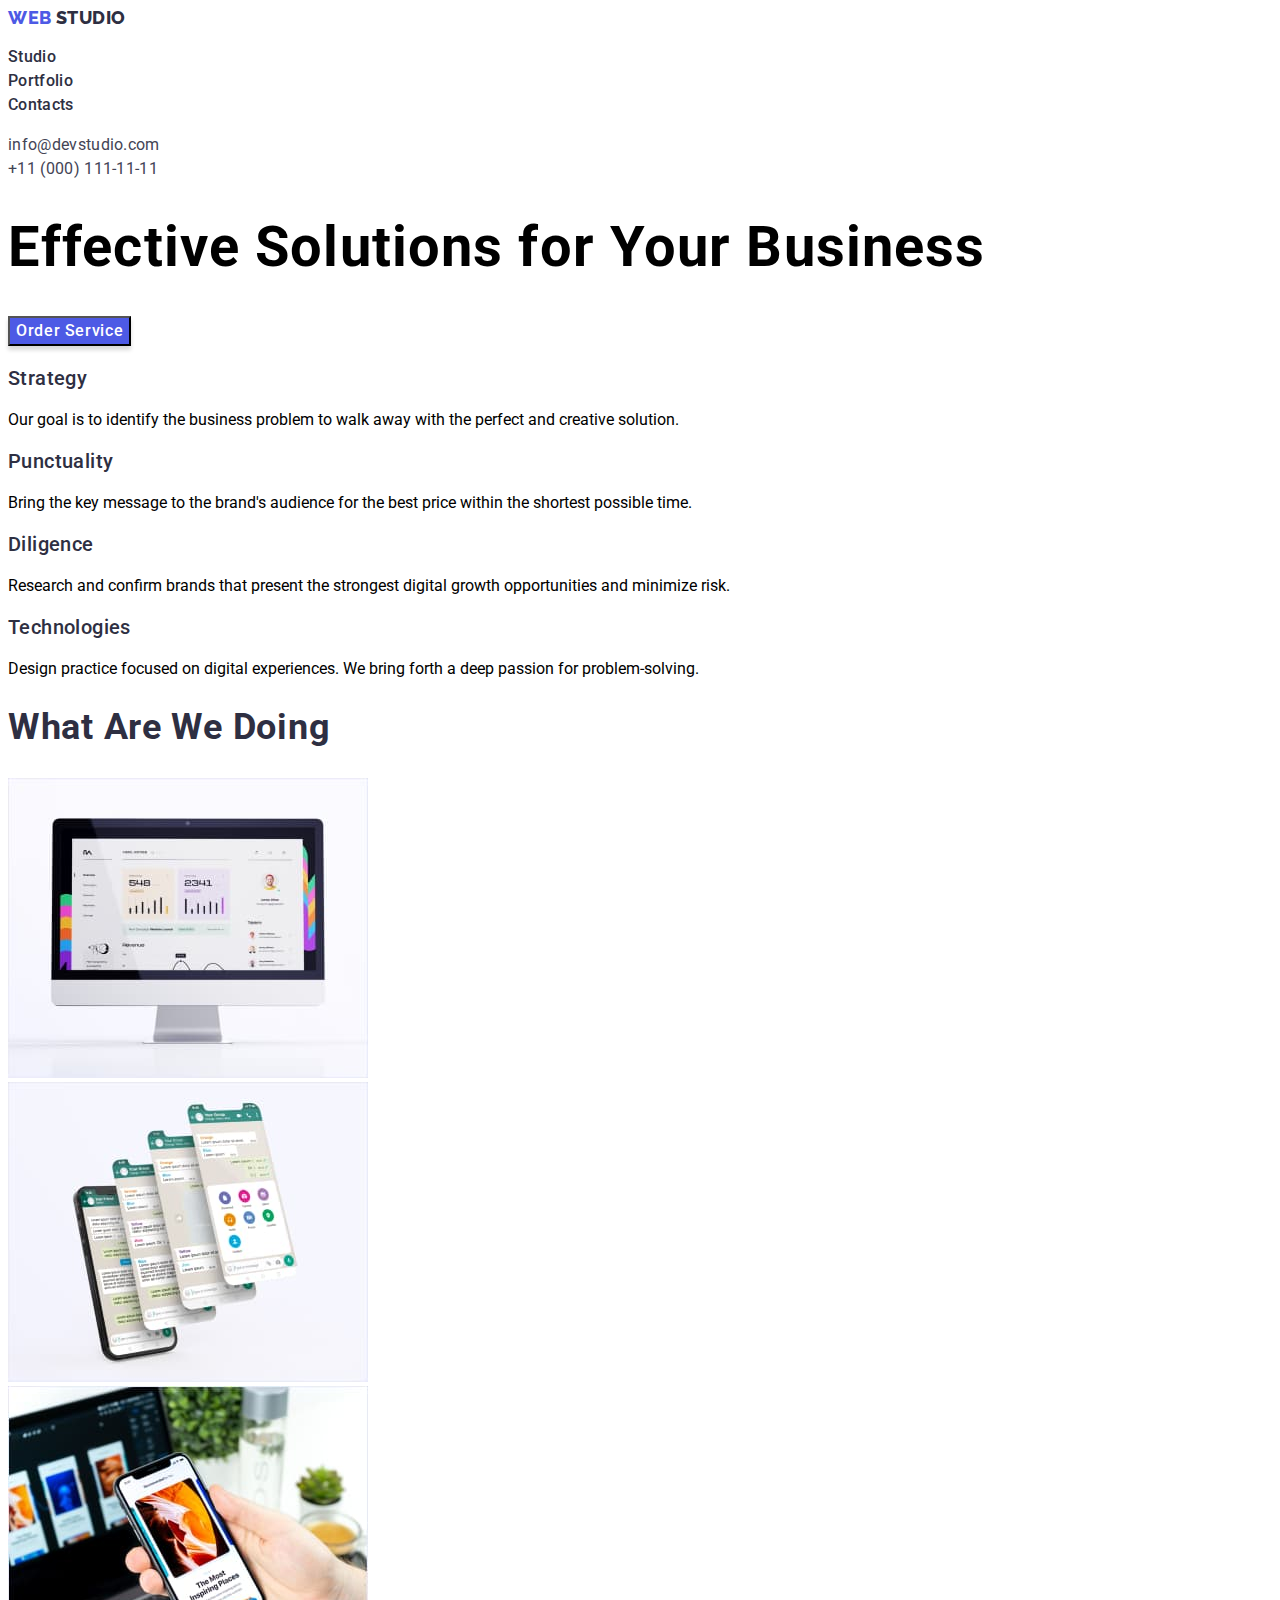
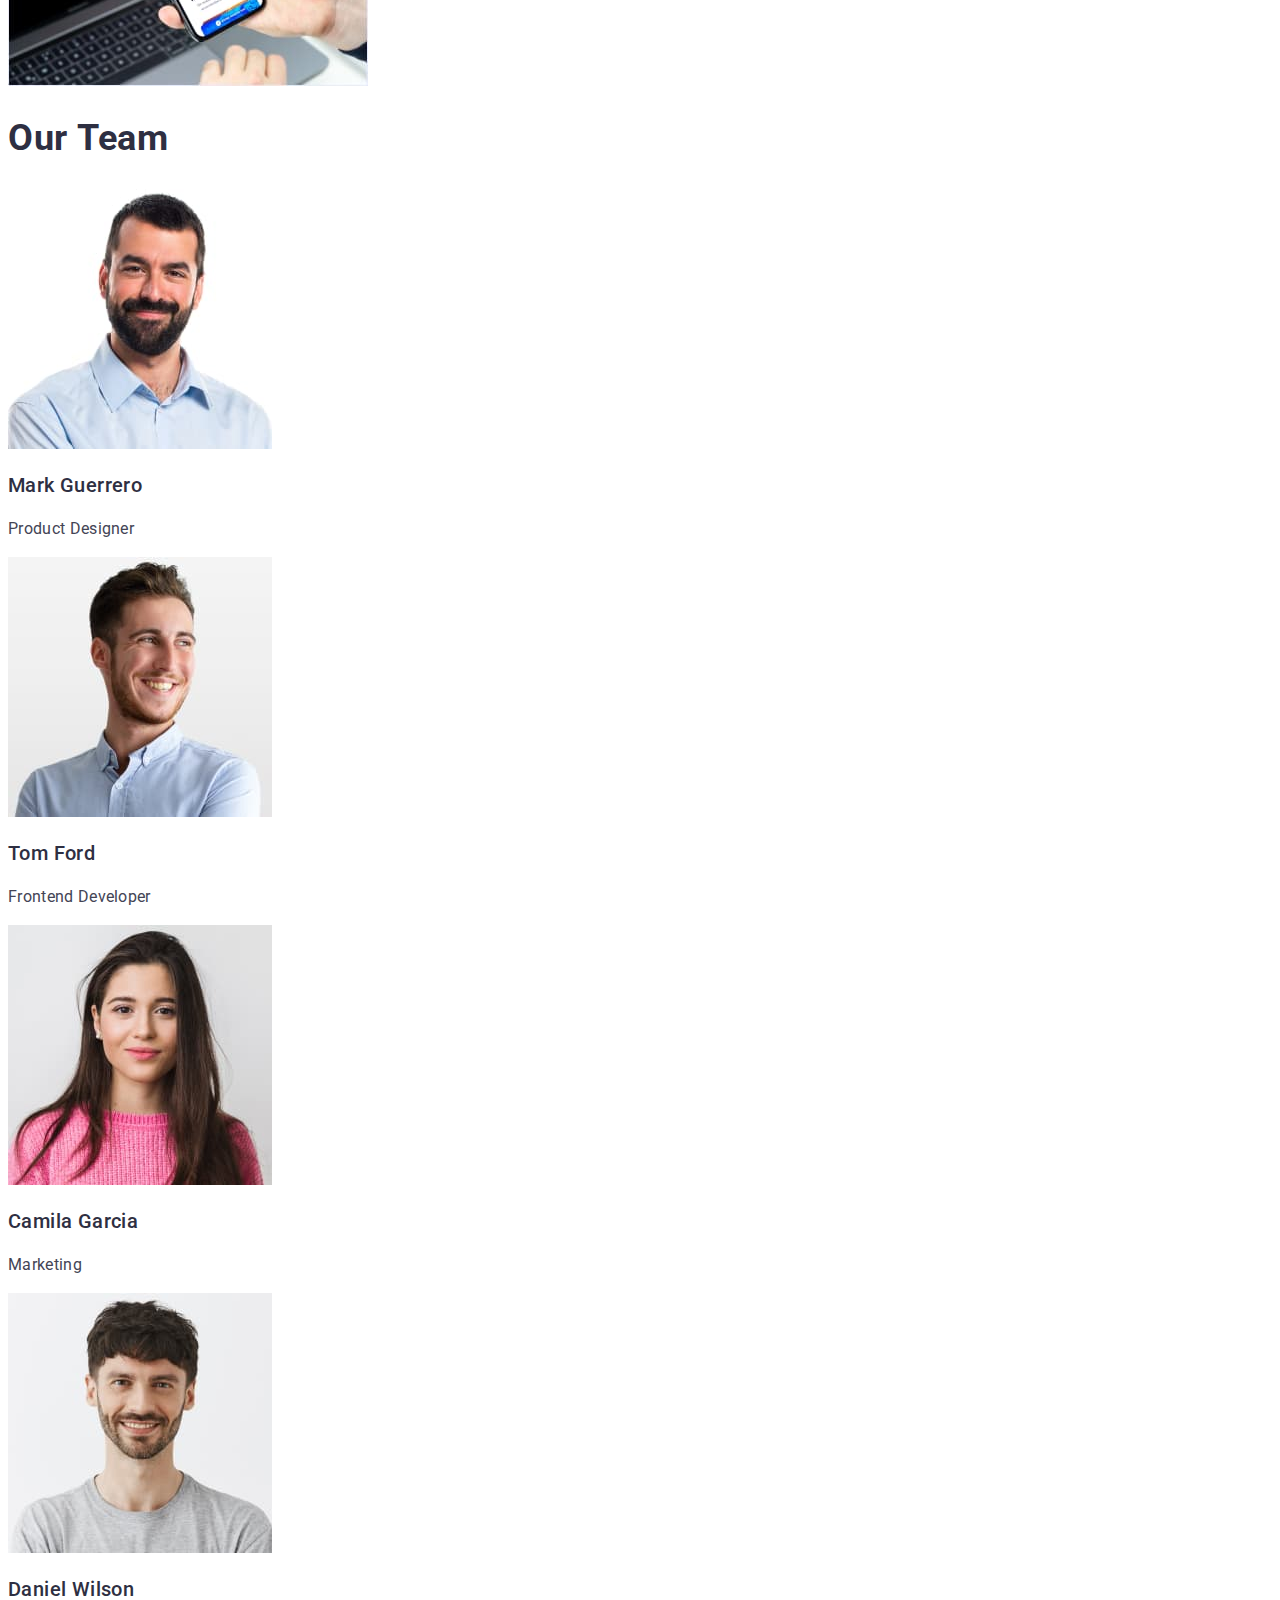
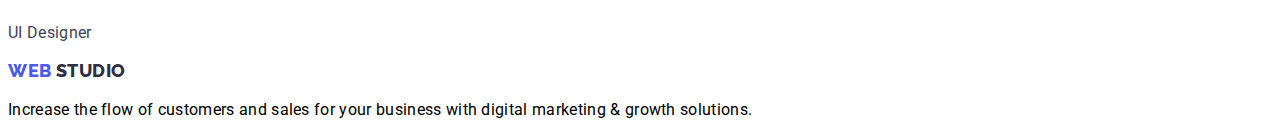
==== index.html @ 4ac5ac21 "create index.html" ====
<!DOCTYPE html>
<html lang="en">

<head>
  <meta charset="UTF-8" />
  <meta http-equiv="X-UA-Compatible" content="IE=edge" />
  <meta name="viewport" content="width=device-width, initial-scale=1.0" />
  <title>Main page</title>
  <link rel="preconnect" href="https://fonts.googleapis.com" />
  <link rel="preconnect" href="https://fonts.gstatic.com" crossorigin />
  <link href="https://fonts.googleapis.com/css2?family=Raleway:wght@800&family=Roboto:wght@400;500;700&display=swap"
    rel="stylesheet" />
  <link rel="stylesheet" href="./css/styles.css" />
</head>

<body>
  <!-- Header -->
  <header class="page-header">
    <nav class="navigation">
      <a class="logo decoration" href="./index.html"><span class="web-logo">Web</span>
        <span class="studio-logo">Studio</span>
      </a>
      <ul class="menu list">
        <li class="menu-item">
          <a class="menu-link decoration" href="">Studio</a>
        </li>
        <li class="menu-item">
          <a class="menu-link decoration" href="./portfolio.html" target="_blank">Portfolio</a>
        </li>
        <li class="menu-item">
          <a class="menu-link decoration" href="">Contacts</a>
        </li>
      </ul>
    </nav>
    <address>
      <ul class="menu-contact list">
        <li>
          <a class="contact-mail decoration" href="mailto:info@devstudio.com">info@devstudio.com</a>
        </li>
        <li>
          <a class="phone-number decoration" href="tel:+110001111111">+11 (000) 111-11-11</a>
        </li>
      </ul>
    </address>
  </header>

  <main>
    <!-- Section Hero -->
    <section>
      <h1 class="main-title">Effective Solutions for Your Business</h1>
      
      <button class="btn-order-service" type="button">Order Service</button>
    </section>
    <!-- Section 1 -->
    <section>
      <h2 hidden>Our advantages</h2>
      <ul class="list">
        <li>
          <h3 class="card-title">Strategy</h3>
          <p class="card-tex">
            Our goal is to identify the business problem to walk away with the
            perfect and creative solution.
          </p>
        </li>
        <li>
          <h3 class="card-title">Punctuality</h3>
          <p class="card-tex">
            Bring the key message to the brand's audience for the best price
            within the shortest possible time.
          </p>
        </li>
        <li>
          <h3 class="card-title">Diligence</h3>
          <p class="card-tex">
            Research and confirm brands that present the strongest digital
            growth opportunities and minimize risk.
          </p>
        </li>
        <li>
          <h3 class="card-title">Technologies</h3>
          <p class="card-tex">
            Design practice focused on digital experiences. We bring forth a
            deep passion for problem-solving.
          </p>
        </li>
      </ul>
    </section>
    <!-- Section 2 -->
    <section>
      <h2 class="title-about">What are we doing</h2>
      <ul class="list">
        <li>
          <img src="./images/our-job/img1.jpg" alt="monitor" width="360" height="300" />
        </li>
        <li>
          <img src="./images/our-job/img2.jpg" alt="telephon" width="360" height="300" />
        </li>
        <li>
          <img src="./images/our-job/img3.jpg" alt="mix" width="360" height="300" />
        </li>
      </ul>
    </section>
    <!-- Section 3 -->
    <section>
      <h2 class="title-about">Our Team</h2>
      <ul class="list">
        <li>
          <img src="./images/team/img-team1.jpg" alt="product designer" width="264" height="260" />
          <h3 class="card-title">Mark Guerrero</h3>
          <p class="card-text">Product Designer</p>
        </li>
        <li>
          <img src="./images/team/img-team2.jpg" alt="frontend developer" width="264" height="260" />
          <h3 class="card-title">Tom Ford</h3>
          <p class="card-text">Frontend Developer</p>
        </li>
        <li>
          <img src="./images/team/img-team3.jpg" alt="marketing" width="264" height="260" />
          <h3 class="card-title">Camila Garcia</h3>
          <p class="card-text">Marketing</p>
        </li>
        <li>
          <img src="./images/team/img-team4.jpg" alt="designer" width="264" height="260" />
          <h3 class="card-title">Daniel Wilson</h3>
          <p class="card-text">UI Designer</p>
        </li>
      </ul>
    </section>
  </main>
  <!-- Footer -->
  <footer>
    <a class="decoration" href="./index.html"> <span class="web-logo">Web</span>
      <span class="studio-logo studio-logotype">Studio</span> </a>
    <p class="footer-text">
      Increase the flow of customers and sales for your business with digital
      marketing & growth solutions.
    </p>
  </footer>
</body>

</html>
---- css/styles.css ----
:root {
  --primery-font: 'Roboto', sans-serif;
}
.list {
  list-style: none;
  padding: 0;
}
.decoration {
  text-decoration: none;
}

body {
  font-family: var(--primery-font);
}

/* ------Components Header------ */
.web-logo {
  font-family: 'Raleway', sans-serif;
  font-weight: 800;
  font-size: 18px;
  line-height: 1.16;
  letter-spacing: 0.03em;
  text-transform: uppercase;
  color: #4D5AE5;
}
.studio-logo {
  font-family: 'Raleway', sans-serif;
  font-weight: 800;
  font-size: 18px;
  line-height: 1.16;
  letter-spacing: 0.03em;
  text-transform: uppercase;
  color: #2E2F42;
}
.menu-link {
  font-weight: 500;
  font-size: 16px;
  line-height: 1.5;
  letter-spacing: 0.02em;
  color: #2e2f42;
}
.menu-link:hover,
.menu-link:focus {
  color: #404bbf;
  text-decoration: underline;
}
.contact-mail {
  font-style: normal;
  font-size: 16px;
  line-height: 1.5;
  letter-spacing: 0.02em;
  color: #434455;
}
.contact-mail:hover,
.contact-mail:focus {
  color: #404bbf;
}
.phone-number {
  font-style: normal;
  font-size: 16px;
  line-height: 24px;
  letter-spacing: 0.02em;
  color: #434455;
}
.phone-number:hover,
.phone-number:focus {
  color: #404bbf;
}

/* ------Components------ */
.card-title {
  font-weight: 500;
  font-size: 20px;
  line-height: 1.2;
  letter-spacing: 0.02em;
  color: #2e2f42;
}
.card-text {
  font-size: 16px;
  line-height: 1.5;
  letter-spacing: 0.02em;
  color: #434455;
}
/* ------Section Hero----- */
.main-title {
  font-weight: 700;
  font-size: 56px;
  line-height: 1.07;
  letter-spacing: 0.02em;
  /* color: #FFFFFF; */
}
.btn-order-service {
  font-family: "Roboto", sans-serif;
  font-weight: 500;
  font-size: 16px;
  line-height: 1.5;
  display: flex;
  align-items: center;
  letter-spacing: 0.04em;
  color: #FFFFFF;
  background: #4d5ae5;
  box-shadow: 0px 4px 4px rgba(0, 0, 0, 0.15);
  cursor: pointer;
}
.btn-order-service:hover,
.btn-order-service:focus {
  background-color: #404bbf;
  border-radius: 4px;
}
.title-about {
  font-weight: 700;
  font-size: 36px;
  line-height: 1.11;
  letter-spacing: 0.02em;
 text-transform: capitalize; 
  color: #2e2f42;
}

/* ------Section 1------ */
/* ------Section 2------ */
/* ------Section 3------ */

/* ------Footer------ */
.studio-logotype {
  /* color: #F4F4FD; */
}
.footer-text {
  font-size: 16px;
  line-height: 1.5;
  letter-spacing: 0.02em;
  /* color: #F4F4FD; */
}

/*------ Portfolio------ */
.all-btn {
  font-weight: 500;
  font-size: 16px;
  line-height: 1.5;
  text-align: center;
  letter-spacing: 0.04em;
  color: #FFFFFF;
  background: #404BBF;
  box-shadow: 0px 3px 1px rgba(0, 0, 0, 0.1), 0px 2px 1px rgba(0, 0, 0, 0.08), 0px 2px 2px rgba(0, 0, 0, 0.12);
  border-radius: 4px;
  cursor: pointer;
}

.site-btn {
  font-weight: 500;
  font-size: 16px;
  line-height: 1.5;
  letter-spacing: 0.04em;
  color: #4D5AE5;
  background: #F4F4FD;
  border: 1px solid #E7E9FC;
  border-radius: 4px;
  cursor: pointer;
}
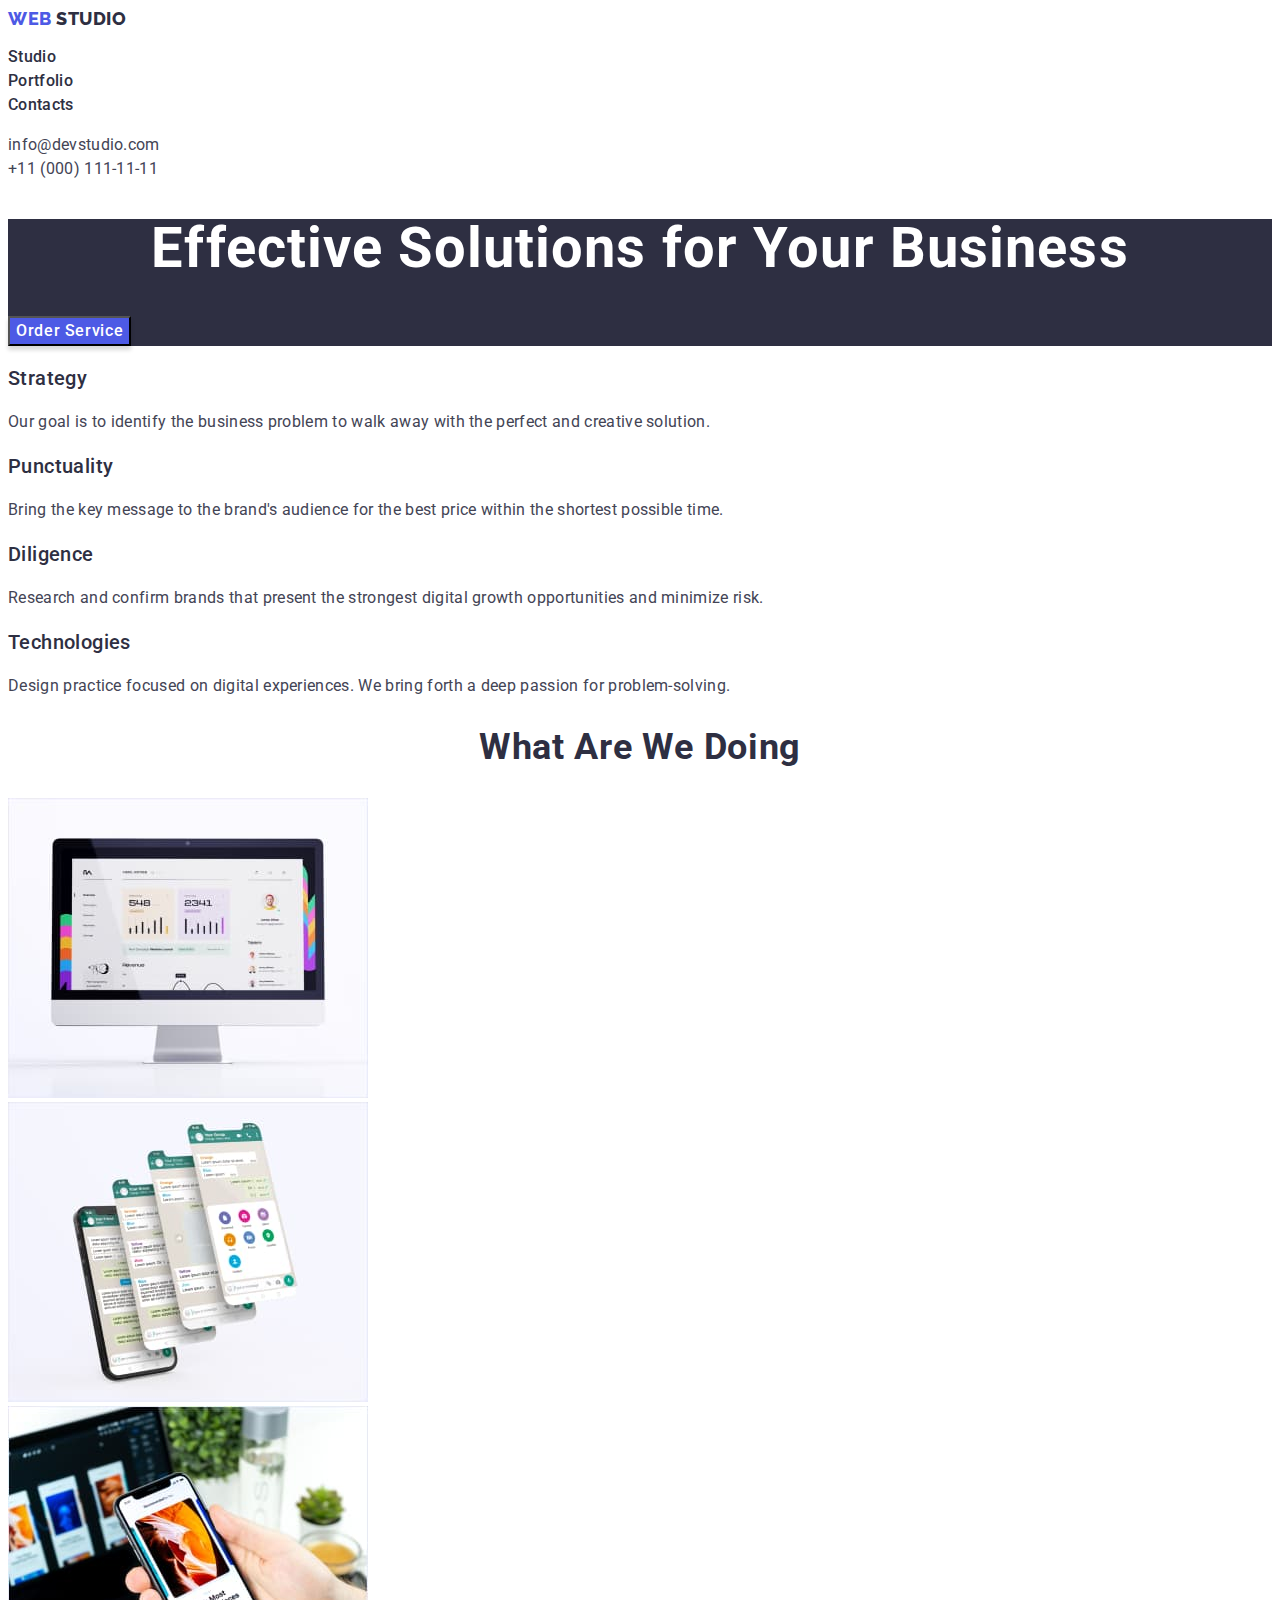
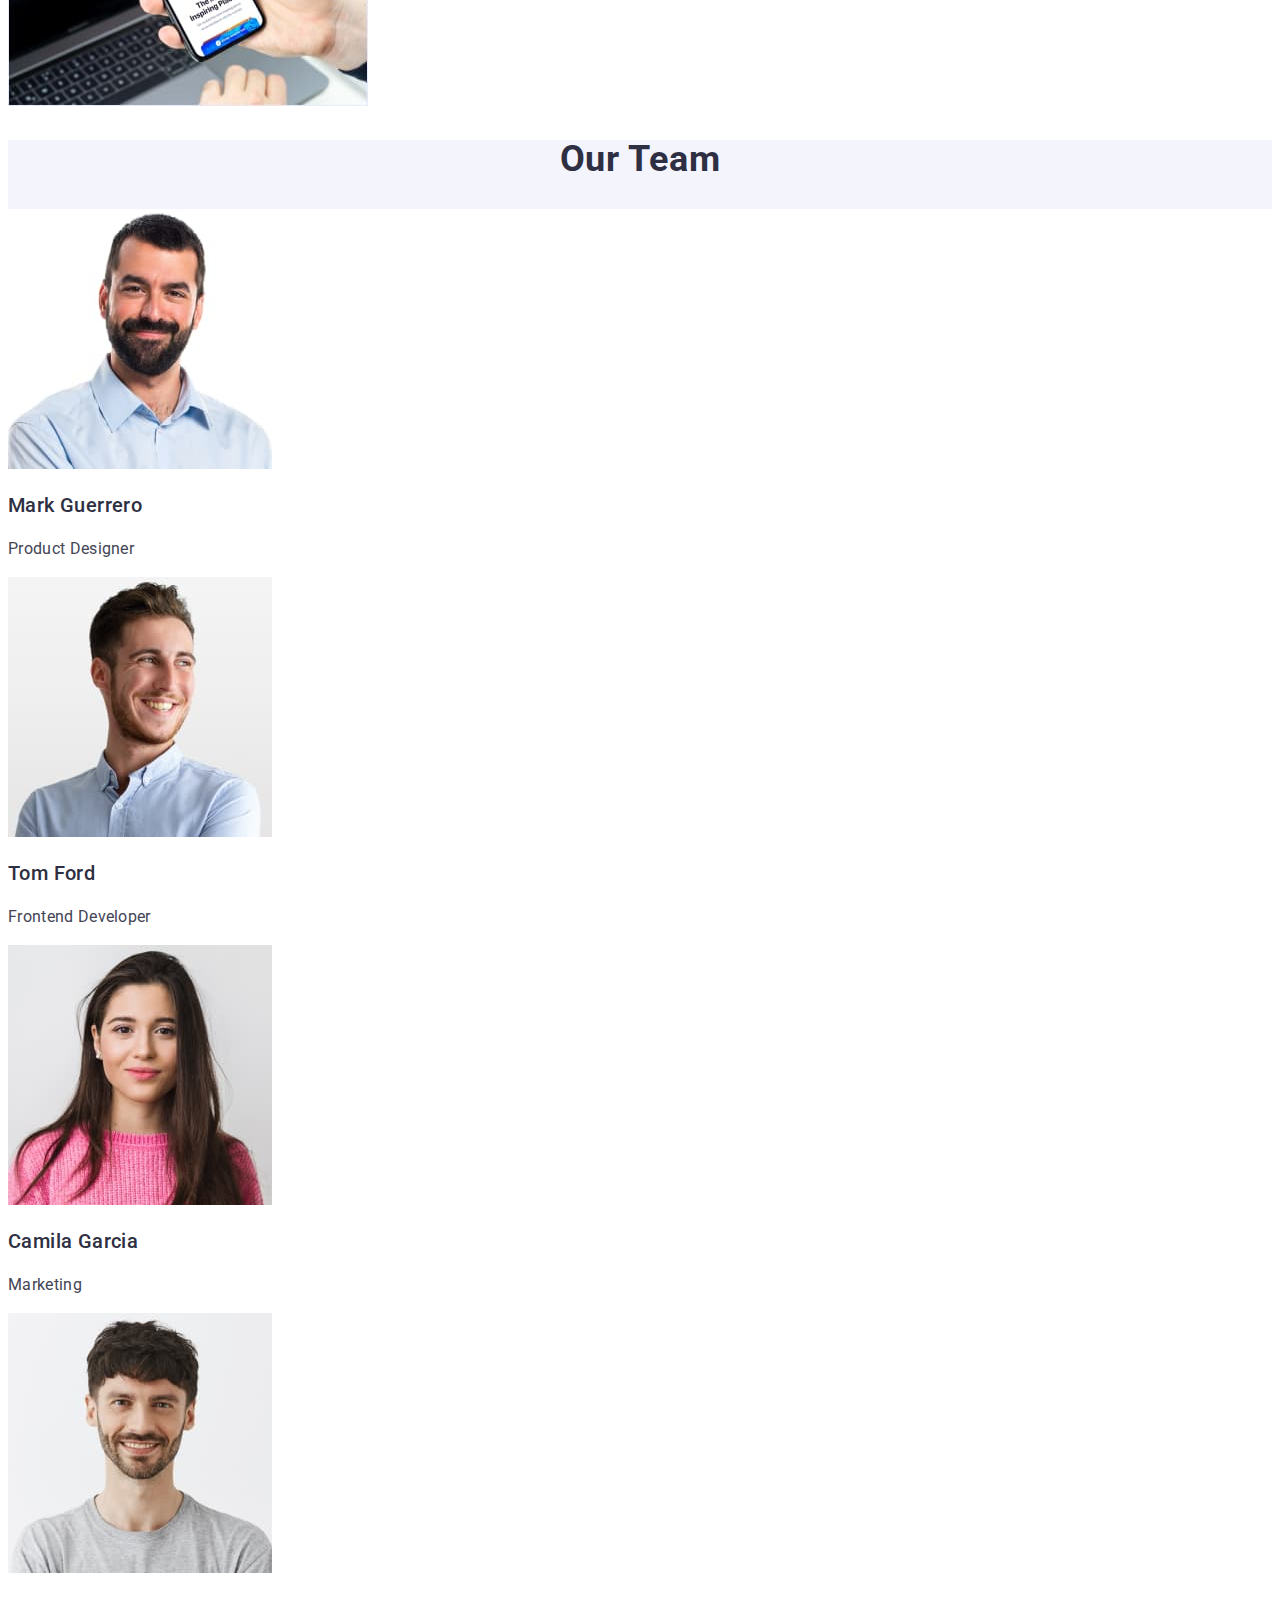
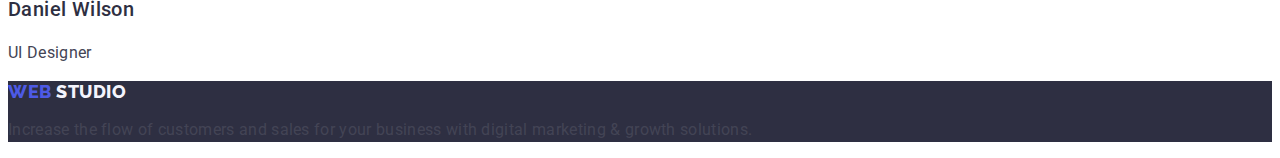
==== commit d9f702fe: "create index.html" ====
--- a/index.html
+++ b/index.html
@@ -17,11 +17,11 @@
   <!-- Header -->
   <header class="page-header">
     <nav class="navigation">
-      <a class="logo decoration" href="./index.html"><span class="web-logo">Web</span>
+      <a class="logo decoration" href="./index.html">Web
         <span class="studio-logo">Studio</span>
       </a>
       <ul class="menu list">
-        <li class="menu-item">
+        <li class="menu-item link">
           <a class="menu-link decoration" href="">Studio</a>
         </li>
         <li class="menu-item">
@@ -32,7 +32,7 @@
         </li>
       </ul>
     </nav>
-    <address>
+    <address class="contacts">
       <ul class="menu-contact list">
         <li>
           <a class="contact-mail decoration" href="mailto:info@devstudio.com">info@devstudio.com</a>
@@ -46,39 +46,39 @@
 
   <main>
     <!-- Section Hero -->
-    <section>
+    <section class="hero">
       <h1 class="main-title">Effective Solutions for Your Business</h1>
       
       <button class="btn-order-service" type="button">Order Service</button>
     </section>
     <!-- Section 1 -->
-    <section>
+    <section class="advantages">
       <h2 hidden>Our advantages</h2>
       <ul class="list">
         <li>
           <h3 class="card-title">Strategy</h3>
-          <p class="card-tex">
+          <p class="card-text">
             Our goal is to identify the business problem to walk away with the
             perfect and creative solution.
           </p>
         </li>
         <li>
           <h3 class="card-title">Punctuality</h3>
-          <p class="card-tex">
+          <p class="card-text">
             Bring the key message to the brand's audience for the best price
             within the shortest possible time.
           </p>
         </li>
         <li>
           <h3 class="card-title">Diligence</h3>
-          <p class="card-tex">
+          <p class="card-text">
             Research and confirm brands that present the strongest digital
             growth opportunities and minimize risk.
           </p>
         </li>
         <li>
           <h3 class="card-title">Technologies</h3>
-          <p class="card-tex">
+          <p class="card-text">
             Design practice focused on digital experiences. We bring forth a
             deep passion for problem-solving.
           </p>
@@ -101,10 +101,10 @@
       </ul>
     </section>
     <!-- Section 3 -->
-    <section>
+    <section class="team">
       <h2 class="title-about">Our Team</h2>
-      <ul class="list">
-        <li>
+      <ul class="list colour-card">
+        <li class="card-description">
           <img src="./images/team/img-team1.jpg" alt="product designer" width="264" height="260" />
           <h3 class="card-title">Mark Guerrero</h3>
           <p class="card-text">Product Designer</p>
@@ -128,8 +128,8 @@
     </section>
   </main>
   <!-- Footer -->
-  <footer>
-    <a class="decoration" href="./index.html"> <span class="web-logo">Web</span>
+  <footer class="footer">
+    <a class="logo decoration" href="./index.html">Web
       <span class="studio-logo studio-logotype">Studio</span> </a>
     <p class="footer-text">
       Increase the flow of customers and sales for your business with digital
--- a/css/styles.css
+++ b/css/styles.css
@@ -1,49 +1,53 @@
 :root {
   --primery-font: 'Roboto', sans-serif;
 }
+
 .list {
   list-style: none;
   padding: 0;
 }
+
 .decoration {
   text-decoration: none;
 }
 
 body {
   font-family: var(--primery-font);
+  color: #434455;
+  background-color: #FFFFFF;
 }
 
 /* ------Components Header------ */
-.web-logo {
+.logo {
   font-family: 'Raleway', sans-serif;
   font-weight: 800;
   font-size: 18px;
-  line-height: 1.16;
+  line-height: 1.17;
   letter-spacing: 0.03em;
   text-transform: uppercase;
+  text-decoration: none;
   color: #4D5AE5;
 }
+
 .studio-logo {
-  font-family: 'Raleway', sans-serif;
-  font-weight: 800;
-  font-size: 18px;
-  line-height: 1.16;
-  letter-spacing: 0.03em;
-  text-transform: uppercase;
   color: #2E2F42;
 }
+
 .menu-link {
   font-weight: 500;
   font-size: 16px;
   line-height: 1.5;
   letter-spacing: 0.02em;
   color: #2e2f42;
+  text-decoration: none
 }
+
 .menu-link:hover,
 .menu-link:focus {
   color: #404bbf;
   text-decoration: underline;
 }
+
 .contact-mail {
   font-style: normal;
   font-size: 16px;
@@ -51,10 +55,12 @@
   letter-spacing: 0.02em;
   color: #434455;
 }
+
 .contact-mail:hover,
 .contact-mail:focus {
   color: #404bbf;
 }
+
 .phone-number {
   font-style: normal;
   font-size: 16px;
@@ -62,9 +68,14 @@
   letter-spacing: 0.02em;
   color: #434455;
 }
+
 .phone-number:hover,
 .phone-number:focus {
   color: #404bbf;
+}
+
+.contacts {
+  font-style: normal;
 }
 
 /* ------Components------ */
@@ -75,20 +86,28 @@
   letter-spacing: 0.02em;
   color: #2e2f42;
 }
+
 .card-text {
   font-size: 16px;
   line-height: 1.5;
   letter-spacing: 0.02em;
   color: #434455;
 }
+
 /* ------Section Hero----- */
+.hero {
+  background-color: #2e2f42;
+}
+
 .main-title {
   font-weight: 700;
   font-size: 56px;
   line-height: 1.07;
   letter-spacing: 0.02em;
-  /* color: #FFFFFF; */
+  text-align: center;
+  color: #FFFFFF;
 }
+
 .btn-order-service {
   font-family: "Roboto", sans-serif;
   font-weight: 500;
@@ -102,28 +121,43 @@
   box-shadow: 0px 4px 4px rgba(0, 0, 0, 0.15);
   cursor: pointer;
 }
+
 .btn-order-service:hover,
 .btn-order-service:focus {
   background-color: #404bbf;
   border-radius: 4px;
 }
+
 .title-about {
   font-weight: 700;
   font-size: 36px;
   line-height: 1.11;
   letter-spacing: 0.02em;
- text-transform: capitalize; 
+  text-transform: capitalize;
   color: #2e2f42;
+  text-align: center;
 }
 
 /* ------Section 1------ */
 /* ------Section 2------ */
 /* ------Section 3------ */
+.team {
+  background-color: #F4F4FD;
+}
+
+.colour-card {
+  background-color: #FFFFFF;
+}
 
 /* ------Footer------ */
+.footer {
+  background-color: #2e2f42;
+}
+
 .studio-logotype {
-  /* color: #F4F4FD; */
+  color: #F4F4FD;
 }
+
 .footer-text {
   font-size: 16px;
   line-height: 1.5;
@@ -155,5 +189,4 @@
   border: 1px solid #E7E9FC;
   border-radius: 4px;
   cursor: pointer;
-}
-
+}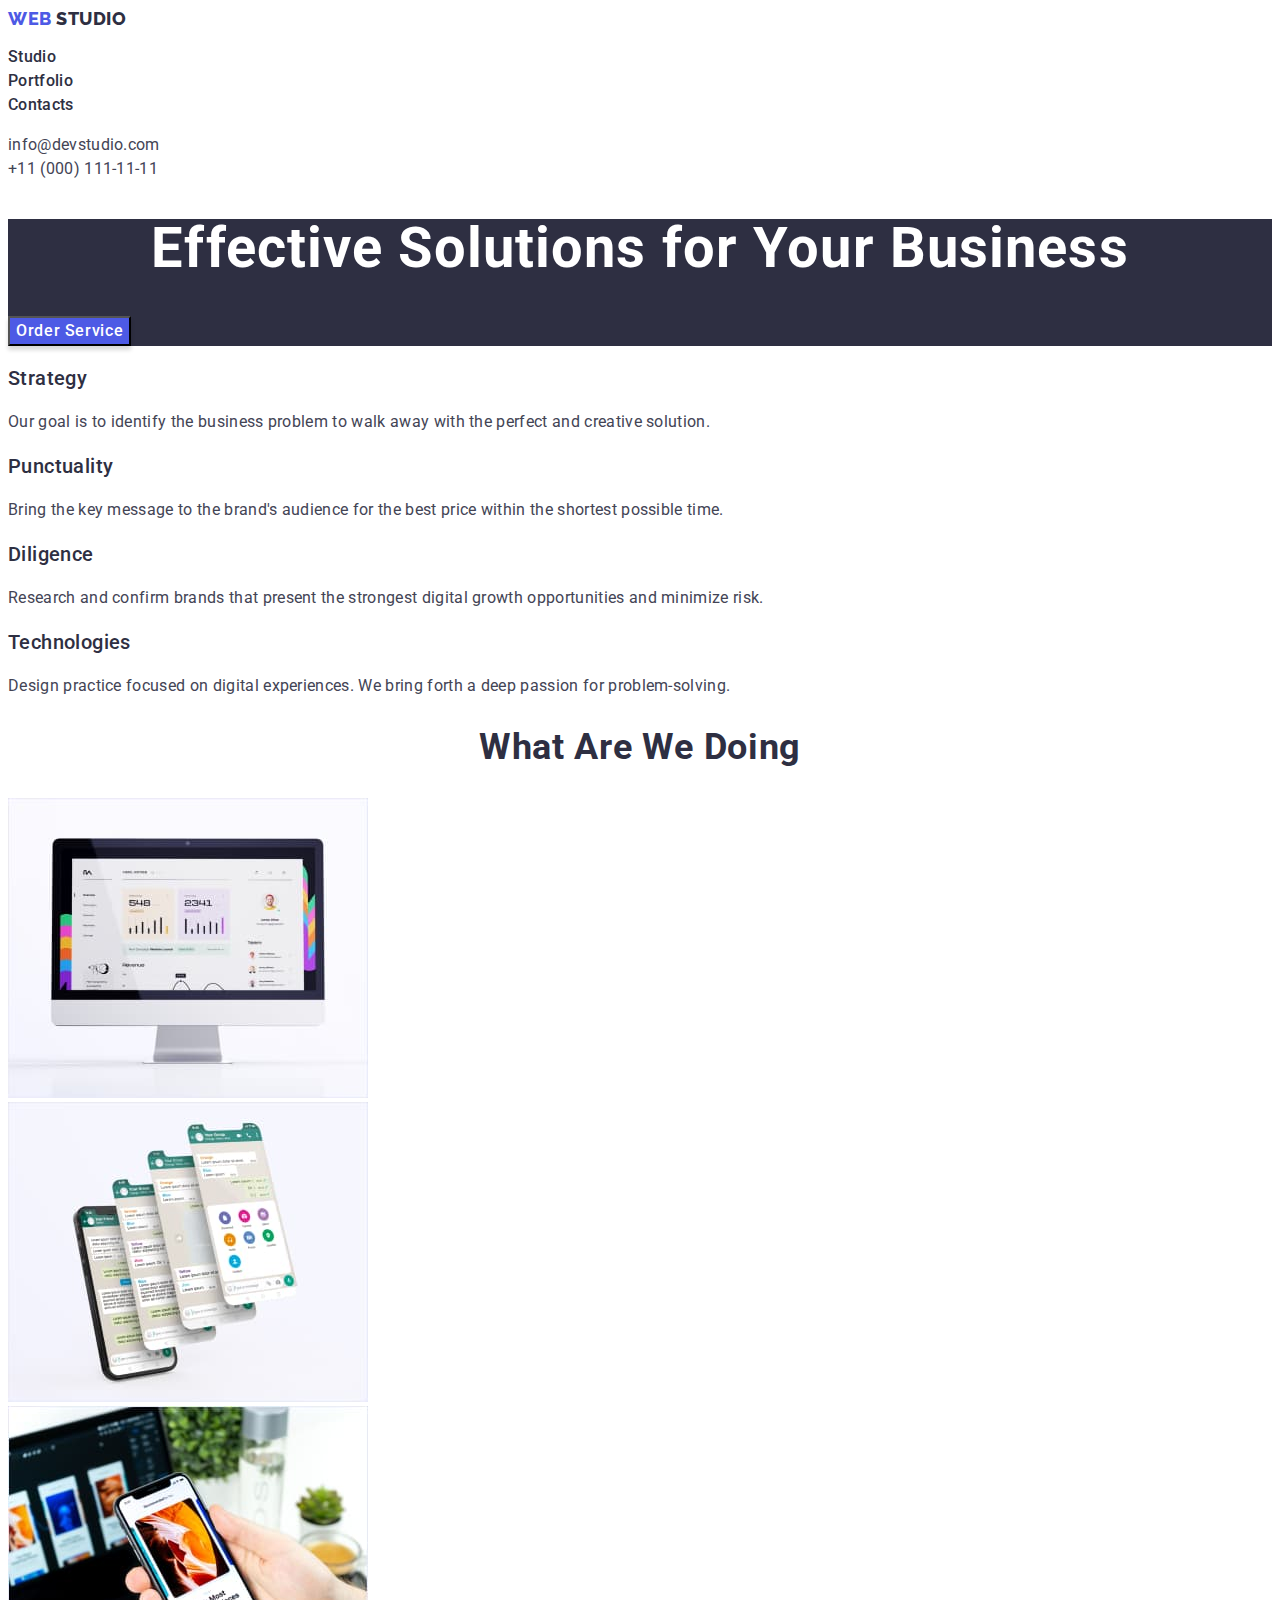
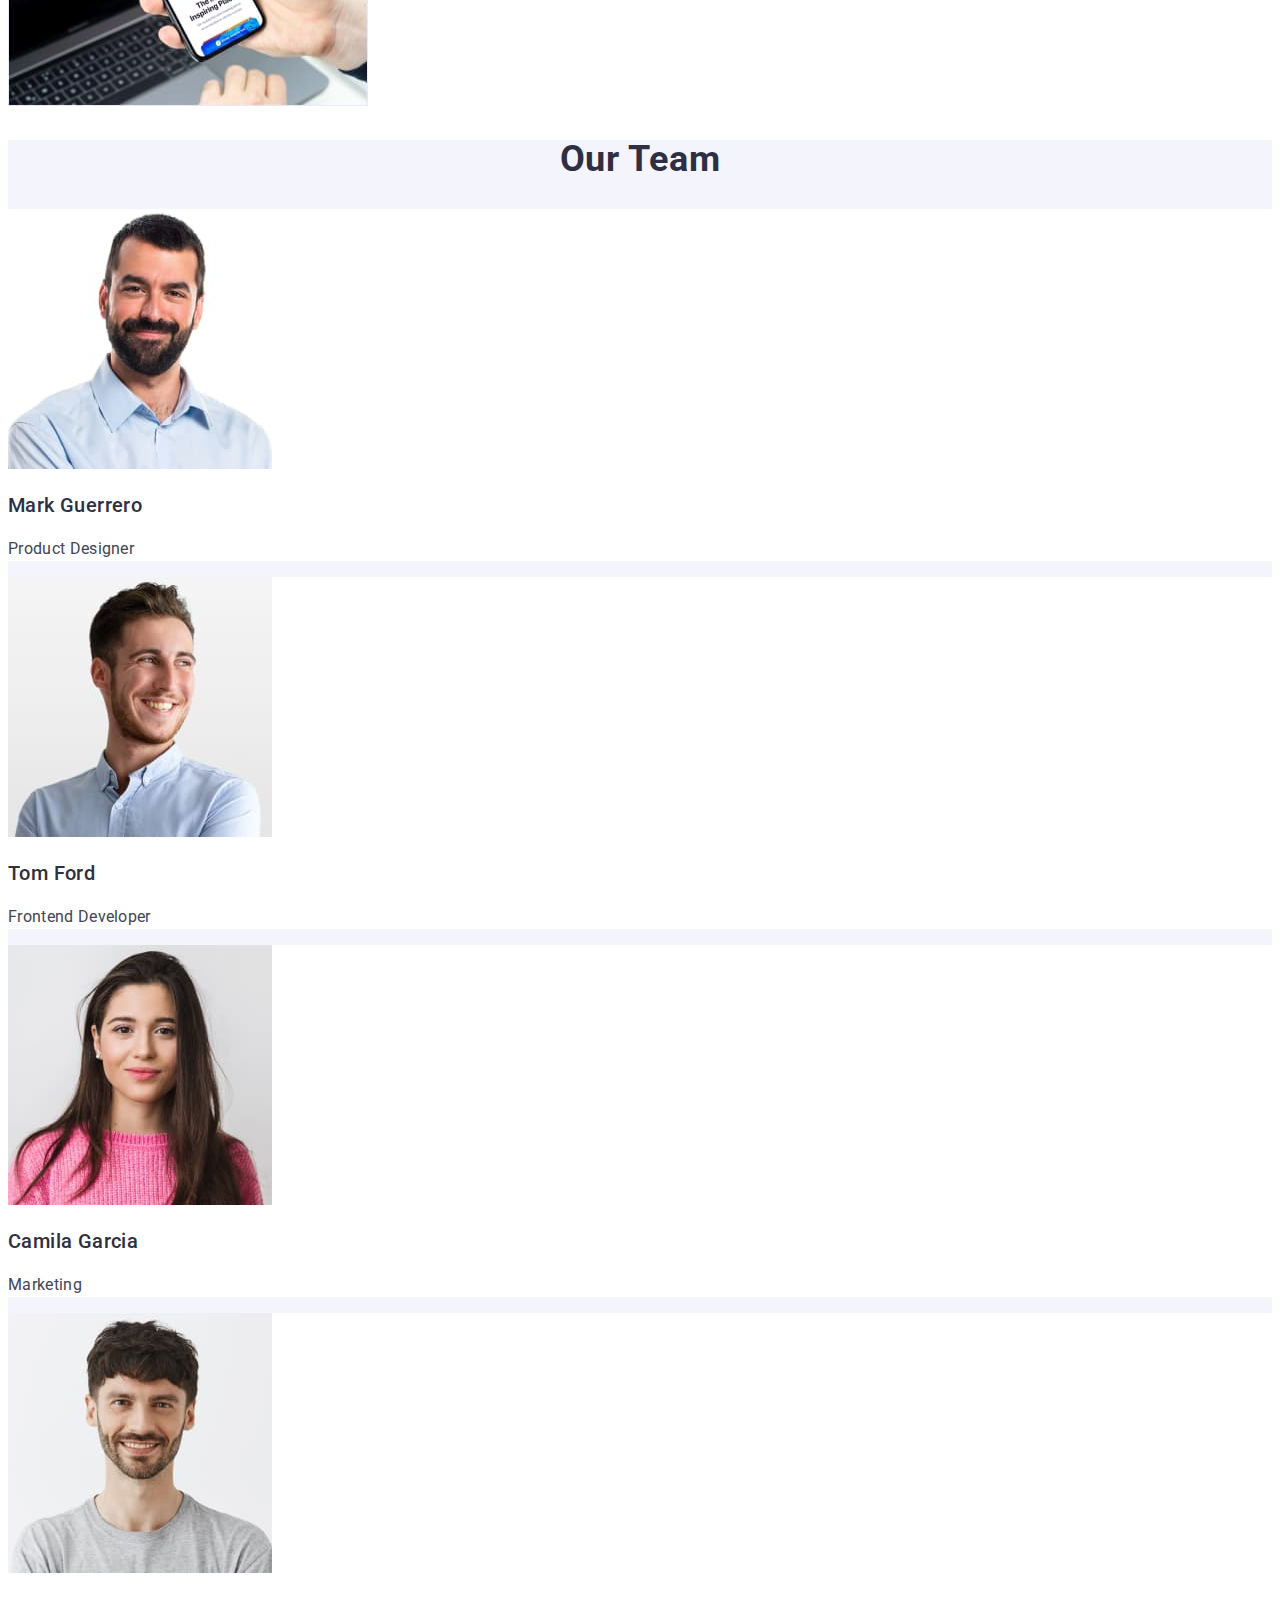
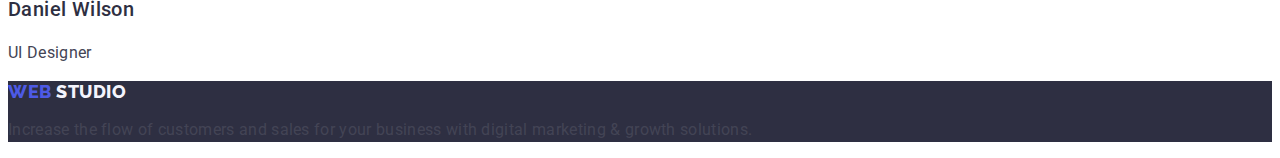
==== commit 64c5f4a4: "create index.html" ====
--- a/index.html
+++ b/index.html
@@ -1,141 +1,191 @@
 <!DOCTYPE html>
 <html lang="en">
+  <head>
+    <meta charset="UTF-8" />
+    <meta http-equiv="X-UA-Compatible" content="IE=edge" />
+    <meta name="viewport" content="width=device-width, initial-scale=1.0" />
+    <title>Main page</title>
+    <link rel="preconnect" href="https://fonts.googleapis.com" />
+    <link rel="preconnect" href="https://fonts.gstatic.com" crossorigin />
+    <link
+      href="https://fonts.googleapis.com/css2?family=Raleway:wght@800&family=Roboto:wght@400;500;700&display=swap"
+      rel="stylesheet"
+    />
+    <link rel="stylesheet" href="./css/styles.css" />
+  </head>
 
-<head>
-  <meta charset="UTF-8" />
-  <meta http-equiv="X-UA-Compatible" content="IE=edge" />
-  <meta name="viewport" content="width=device-width, initial-scale=1.0" />
-  <title>Main page</title>
-  <link rel="preconnect" href="https://fonts.googleapis.com" />
-  <link rel="preconnect" href="https://fonts.gstatic.com" crossorigin />
-  <link href="https://fonts.googleapis.com/css2?family=Raleway:wght@800&family=Roboto:wght@400;500;700&display=swap"
-    rel="stylesheet" />
-  <link rel="stylesheet" href="./css/styles.css" />
-</head>
+  <body>
+    <!-- Header -->
+    <header class="page-header">
+      <nav class="navigation">
+        <a  href="./index.html" class="logo link"
+          >Web
+          <span class="studio-logo">Studio</span>
+        </a>
+        <ul class="menu list">
+          <li class="menu-item link">
+            <a  href="./index.html" class="menu-link link">Studio</a>
+          </li>
+          <li class="menu-item">
+            <a
+              href="./portfolio.html"
+              target="_blank" class="menu-link link"
+              >Portfolio</a
+            >
+          </li>
+          <li class="menu-item">
+            <a  href="" class="menu-link link">Contacts</a>
+          </li>
+        </ul>
+      </nav>
+      <address class="contacts">
+        <ul class="menu-contact list">
+          <li>
+            <a  href="mailto:info@devstudio.com" class="contact-mail link"
+              >info@devstudio.com</a
+            >
+          </li>
+          <li>
+            <a  href="tel:+110001111111" class="phone-number link"
+              >+11 (000) 111-11-11</a
+            >
+          </li>
+        </ul>
+      </address>
+    </header>
 
-<body>
-  <!-- Header -->
-  <header class="page-header">
-    <nav class="navigation">
-      <a class="logo decoration" href="./index.html">Web
-        <span class="studio-logo">Studio</span>
+    <main>
+      <!-- Section Hero -->
+      <section class="hero">
+        <h1 class="main-title">Effective Solutions for Your Business</h1>
+
+        <button class="btn-order-service" type="button">Order Service</button>
+      </section>
+      <!-- Section 1 -->
+      <section class="advantages">
+        <h2 hidden class="title-advantages">Our advantages</h2>
+        <ul class="list">
+          <li>
+            <h3 class="card-title">Strategy</h3>
+            <p class="card-text">
+              Our goal is to identify the business problem to walk away with the
+              perfect and creative solution.
+            </p>
+          </li>
+          <li>
+            <h3 class="card-title">Punctuality</h3>
+            <p class="card-text">
+              Bring the key message to the brand's audience for the best price
+              within the shortest possible time.
+            </p>
+          </li>
+          <li>
+            <h3 class="card-title">Diligence</h3>
+            <p class="card-text">
+              Research and confirm brands that present the strongest digital
+              growth opportunities and minimize risk.
+            </p>
+          </li>
+          <li>
+            <h3 class="card-title">Technologies</h3>
+            <p class="card-text">
+              Design practice focused on digital experiences. We bring forth a
+              deep passion for problem-solving.
+            </p>
+          </li>
+        </ul>
+      </section>
+      <!-- Section 2 -->
+      <section>
+        <h2 class="title-about">What are we doing</h2>
+        <ul class="list">
+          <li>
+            <img
+              src="./images/our-job/img1.jpg"
+              alt="monitor"
+              width="360"
+              height="300"
+            />
+          </li>
+          <li>
+            <img
+              src="./images/our-job/img2.jpg"
+              alt="telephon"
+              width="360"
+              height="300"
+            />
+          </li>
+          <li>
+            <img
+              src="./images/our-job/img3.jpg"
+              alt="mix"
+              width="360"
+              height="300"
+            />
+          </li>
+        </ul>
+      </section>
+      <!-- Section 3 -->
+      <section class="team">
+        <h2 class="title-about">Our Team</h2>
+        <ul class="list">
+          
+          <li class="card-description">
+            <a href="">
+            <img
+              src="./images/team/img-team1.jpg"
+              alt="product designer"
+              width="264"
+              height="260"
+            /> </a>
+            <h3 class="card-title">Mark Guerrero</h3>
+            <p class="card-text">Product Designer</p>
+          </li>
+          <li class="card-description">
+            <a href="">
+            <img
+              src="./images/team/img-team2.jpg"
+              alt="frontend developer"
+              width="264"
+              height="260"
+            /> </a>
+            <h3 class="card-title">Tom Ford</h3>
+            <p class="card-text">Frontend Developer</p>
+          </li>
+          <li class="card-description"> 
+            <a href="">
+            <img
+              src="./images/team/img-team3.jpg"
+              alt="marketing"
+              width="264"
+              height="260"
+            /> </a>
+            <h3 class="card-title">Camila Garcia</h3>
+            <p class="card-text">Marketing</p>
+          </li>
+          <li class="card-description">
+            <a href="">
+            <img
+              src="./images/team/img-team4.jpg"
+              alt="designer"
+              width="264"
+              height="260"
+            /> </a>
+            <h3 class="card-title">Daniel Wilson</h3>
+            <p class="card-text">UI Designer</p>
+          </li>
+        </ul>
+      </section>
+    </main>
+    <!-- Footer -->
+    <footer class="footer">
+      <a  href="./index.html" class="logo link"
+        >Web <span class="studio-logo studio-logotype">Studio</span>
       </a>
-      <ul class="menu list">
-        <li class="menu-item link">
-          <a class="menu-link decoration" href="">Studio</a>
-        </li>
-        <li class="menu-item">
-          <a class="menu-link decoration" href="./portfolio.html" target="_blank">Portfolio</a>
-        </li>
-        <li class="menu-item">
-          <a class="menu-link decoration" href="">Contacts</a>
-        </li>
-      </ul>
-    </nav>
-    <address class="contacts">
-      <ul class="menu-contact list">
-        <li>
-          <a class="contact-mail decoration" href="mailto:info@devstudio.com">info@devstudio.com</a>
-        </li>
-        <li>
-          <a class="phone-number decoration" href="tel:+110001111111">+11 (000) 111-11-11</a>
-        </li>
-      </ul>
-    </address>
-  </header>
-
-  <main>
-    <!-- Section Hero -->
-    <section class="hero">
-      <h1 class="main-title">Effective Solutions for Your Business</h1>
-      
-      <button class="btn-order-service" type="button">Order Service</button>
-    </section>
-    <!-- Section 1 -->
-    <section class="advantages">
-      <h2 hidden>Our advantages</h2>
-      <ul class="list">
-        <li>
-          <h3 class="card-title">Strategy</h3>
-          <p class="card-text">
-            Our goal is to identify the business problem to walk away with the
-            perfect and creative solution.
-          </p>
-        </li>
-        <li>
-          <h3 class="card-title">Punctuality</h3>
-          <p class="card-text">
-            Bring the key message to the brand's audience for the best price
-            within the shortest possible time.
-          </p>
-        </li>
-        <li>
-          <h3 class="card-title">Diligence</h3>
-          <p class="card-text">
-            Research and confirm brands that present the strongest digital
-            growth opportunities and minimize risk.
-          </p>
-        </li>
-        <li>
-          <h3 class="card-title">Technologies</h3>
-          <p class="card-text">
-            Design practice focused on digital experiences. We bring forth a
-            deep passion for problem-solving.
-          </p>
-        </li>
-      </ul>
-    </section>
-    <!-- Section 2 -->
-    <section>
-      <h2 class="title-about">What are we doing</h2>
-      <ul class="list">
-        <li>
-          <img src="./images/our-job/img1.jpg" alt="monitor" width="360" height="300" />
-        </li>
-        <li>
-          <img src="./images/our-job/img2.jpg" alt="telephon" width="360" height="300" />
-        </li>
-        <li>
-          <img src="./images/our-job/img3.jpg" alt="mix" width="360" height="300" />
-        </li>
-      </ul>
-    </section>
-    <!-- Section 3 -->
-    <section class="team">
-      <h2 class="title-about">Our Team</h2>
-      <ul class="list colour-card">
-        <li class="card-description">
-          <img src="./images/team/img-team1.jpg" alt="product designer" width="264" height="260" />
-          <h3 class="card-title">Mark Guerrero</h3>
-          <p class="card-text">Product Designer</p>
-        </li>
-        <li>
-          <img src="./images/team/img-team2.jpg" alt="frontend developer" width="264" height="260" />
-          <h3 class="card-title">Tom Ford</h3>
-          <p class="card-text">Frontend Developer</p>
-        </li>
-        <li>
-          <img src="./images/team/img-team3.jpg" alt="marketing" width="264" height="260" />
-          <h3 class="card-title">Camila Garcia</h3>
-          <p class="card-text">Marketing</p>
-        </li>
-        <li>
-          <img src="./images/team/img-team4.jpg" alt="designer" width="264" height="260" />
-          <h3 class="card-title">Daniel Wilson</h3>
-          <p class="card-text">UI Designer</p>
-        </li>
-      </ul>
-    </section>
-  </main>
-  <!-- Footer -->
-  <footer class="footer">
-    <a class="logo decoration" href="./index.html">Web
-      <span class="studio-logo studio-logotype">Studio</span> </a>
-    <p class="footer-text">
-      Increase the flow of customers and sales for your business with digital
-      marketing & growth solutions.
-    </p>
-  </footer>
-</body>
-
-</html>+      <p class="footer-text">
+        Increase the flow of customers and sales for your business with digital
+        marketing & growth solutions.
+      </p>
+    </footer>
+  </body>
+</html>
--- a/css/styles.css
+++ b/css/styles.css
@@ -5,6 +5,10 @@
 .list {
   list-style: none;
   padding: 0;
+}
+
+.link {
+  text-decoration: none
 }
 
 .decoration {
@@ -117,7 +121,7 @@
   align-items: center;
   letter-spacing: 0.04em;
   color: #FFFFFF;
-  background: #4d5ae5;
+  background-color: #4d5ae5;
   box-shadow: 0px 4px 4px rgba(0, 0, 0, 0.15);
   cursor: pointer;
 }
@@ -145,7 +149,7 @@
   background-color: #F4F4FD;
 }
 
-.colour-card {
+.card-description {
   background-color: #FFFFFF;
 }
 
@@ -167,16 +171,24 @@
 
 /*------ Portfolio------ */
 .all-btn {
+  font-family: "Roboto", sans-serif;
+  color: #4d5ae5;
+  background-color: #F4F4FD;
   font-weight: 500;
   font-size: 16px;
   line-height: 1.5;
   text-align: center;
   letter-spacing: 0.04em;
-  color: #FFFFFF;
-  background: #404BBF;
+  background-color: #404BBF;
   box-shadow: 0px 3px 1px rgba(0, 0, 0, 0.1), 0px 2px 1px rgba(0, 0, 0, 0.08), 0px 2px 2px rgba(0, 0, 0, 0.12);
   border-radius: 4px;
   cursor: pointer;
+}
+
+.all-btn:hover,
+.all-btn:focus {
+  color: #FFFFFF;
+  background-color: #404BBF;
 }
 
 .site-btn {
@@ -189,4 +201,8 @@
   border: 1px solid #E7E9FC;
   border-radius: 4px;
   cursor: pointer;
+}
+
+.logo-footer {
+  background-color: #2e2f42;
 }